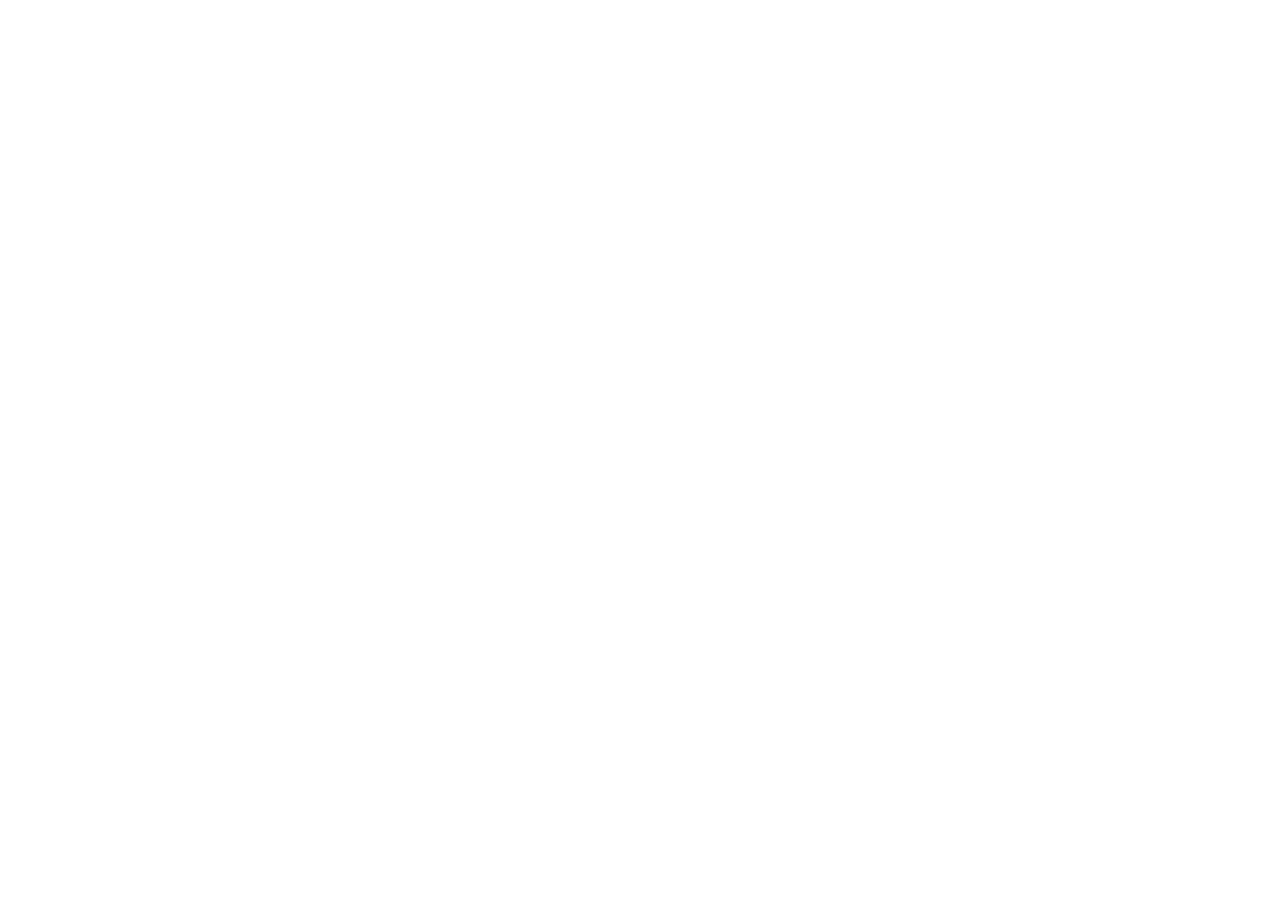
==== index.html @ fdbba8bf "first commit" ====
<!DOCTYPE html>
<html lang="en">
<head>
    <meta charset="UTF-8">
    <meta http-equiv="X-UA-Compatible" content="IE=edge">
    <meta name="viewport" content="width=device-width, initial-scale=1.0">
    <title>Document</title>
</head>
<body>
    
</body>
</html>
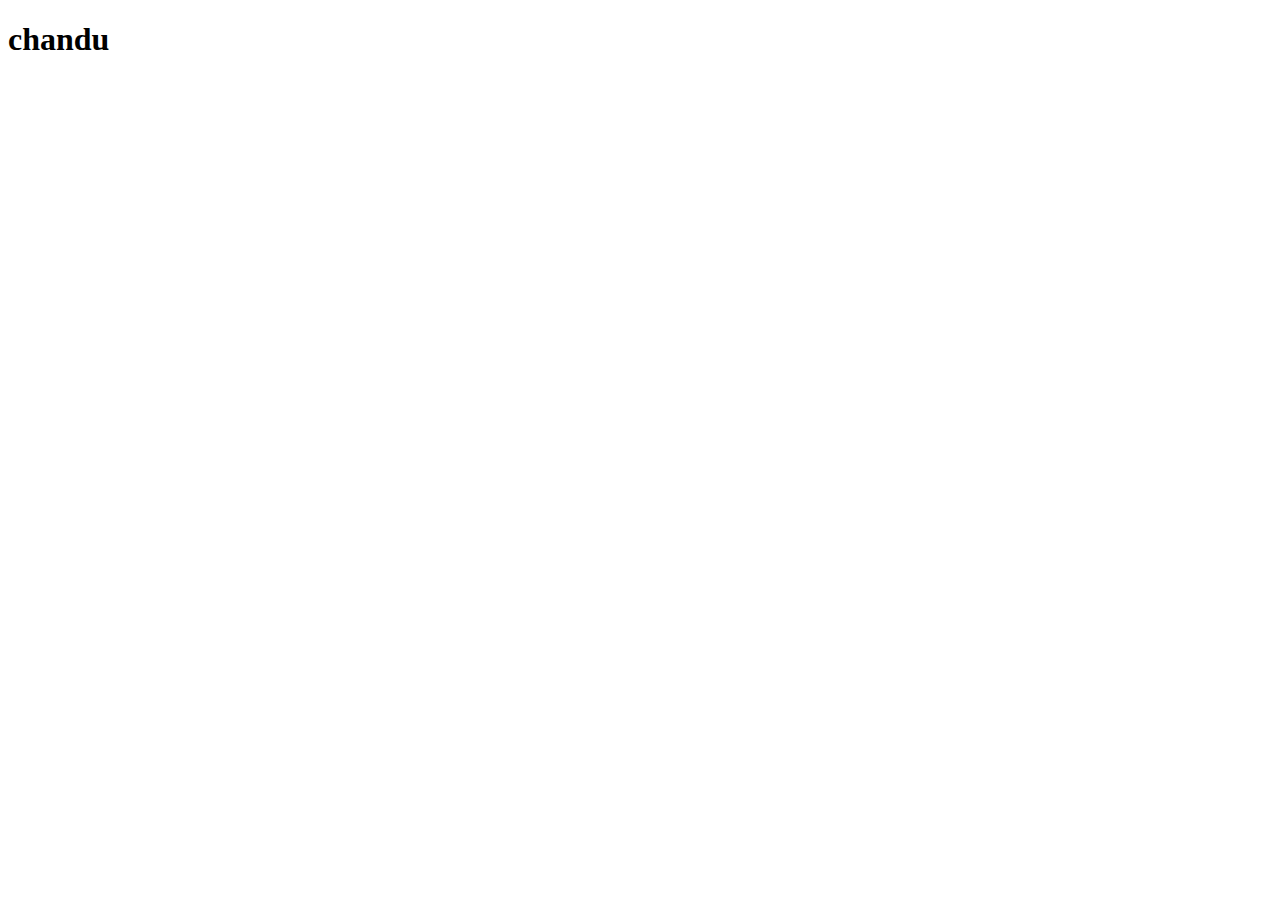
==== commit 6680126e: "add headder in index.html" ====
--- a/index.html
+++ b/index.html
@@ -7,6 +7,6 @@
     <title>Document</title>
 </head>
 <body>
-    
+   <h1>chandu</h1> 
 </body>
 </html>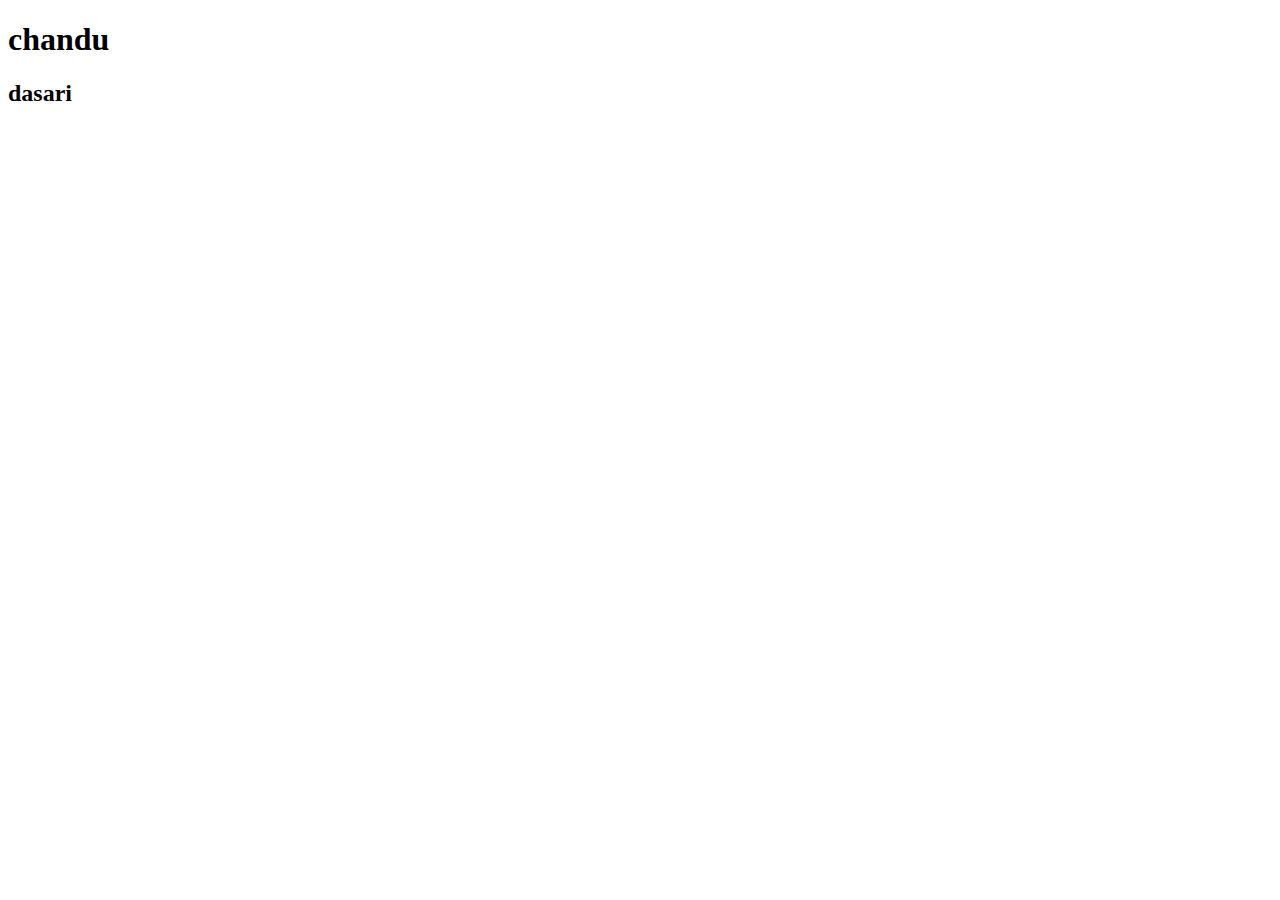
==== commit dfade1da: "add every file single line" ====
--- a/index.html
+++ b/index.html
@@ -8,5 +8,6 @@
 </head>
 <body>
    <h1>chandu</h1> 
+   <h2>dasari</h2>
 </body>
 </html>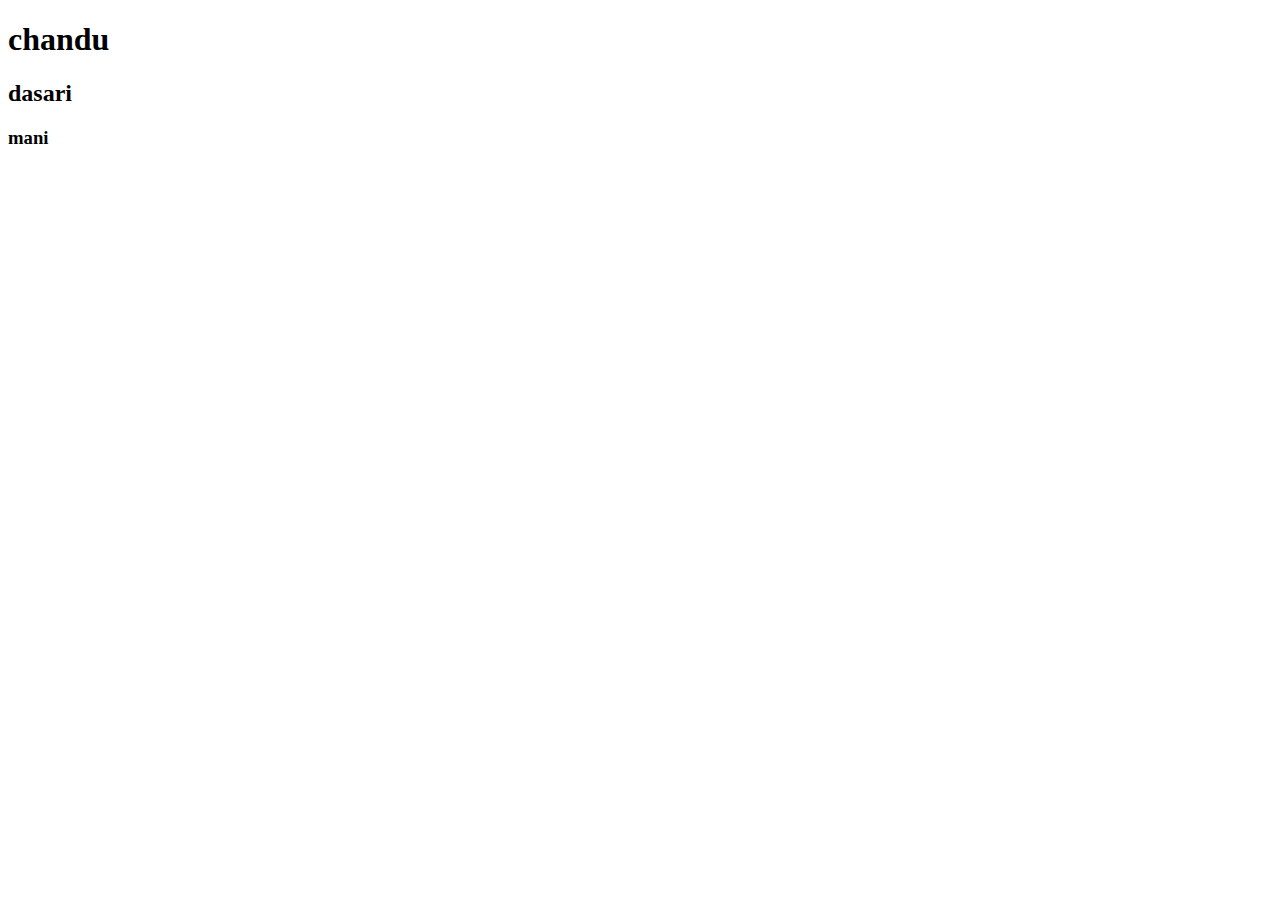
==== commit 3e3efb8b: "i have add style , config and index file changes" ====
--- a/index.html
+++ b/index.html
@@ -9,5 +9,6 @@
 <body>
    <h1>chandu</h1> 
    <h2>dasari</h2>
+   <h3>mani</h3>
 </body>
 </html>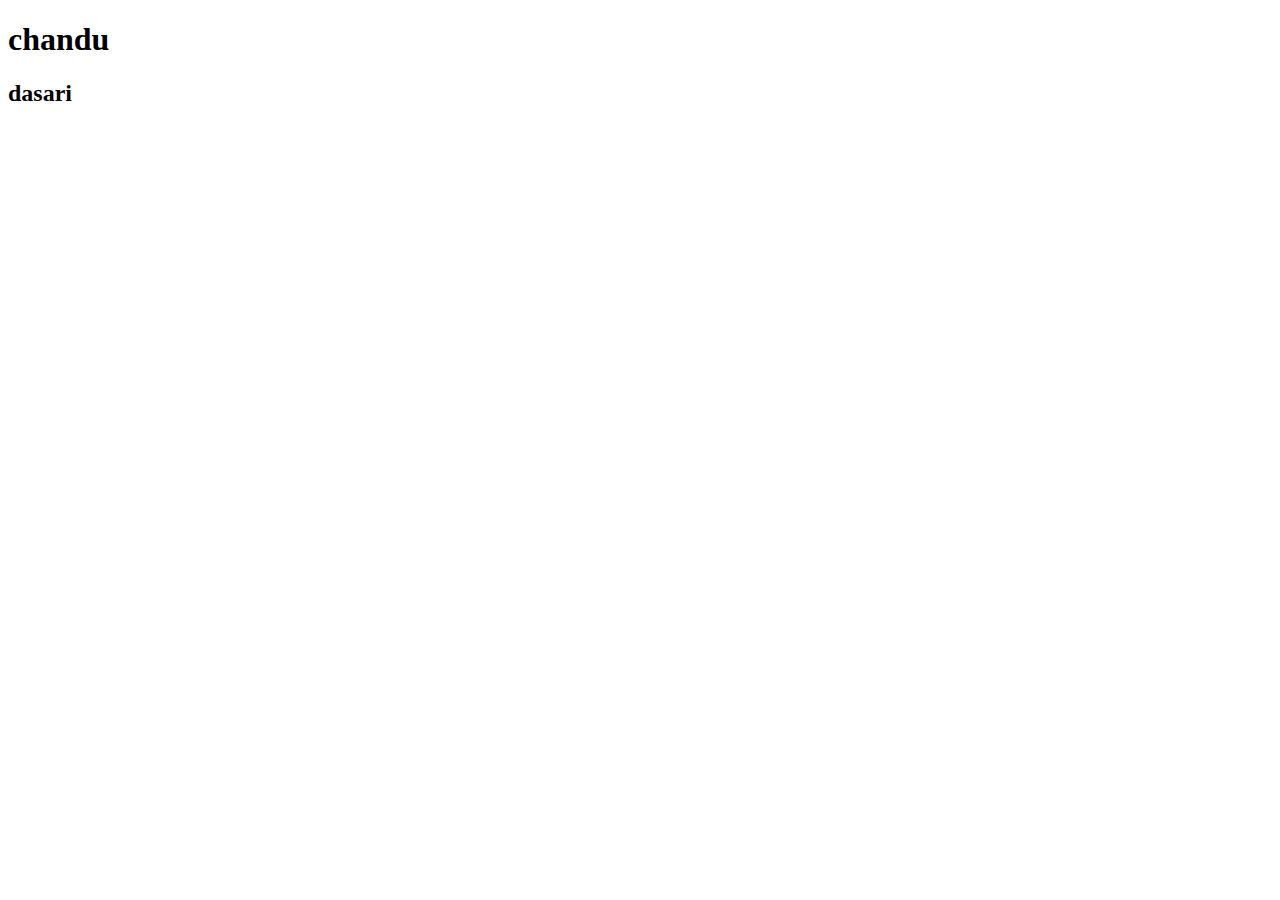
==== commit f35a83e3: "Revert "i have add style , config and index file changes"" ====
--- a/index.html
+++ b/index.html
@@ -9,6 +9,5 @@
 <body>
    <h1>chandu</h1> 
    <h2>dasari</h2>
-   <h3>mani</h3>
 </body>
 </html>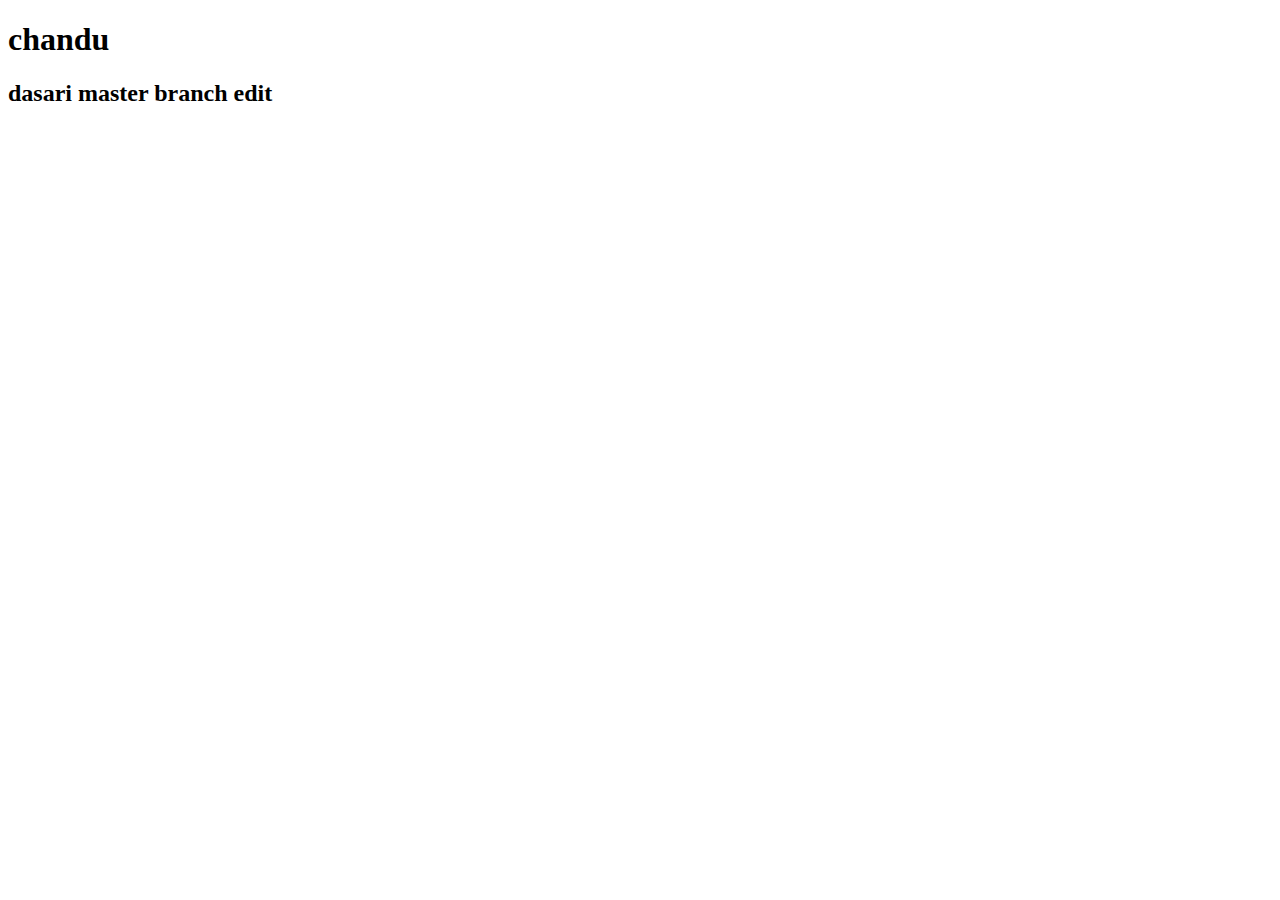
==== commit a83d206e: "index.html h2 edit master branch" ====
--- a/index.html
+++ b/index.html
@@ -8,6 +8,6 @@
 </head>
 <body>
    <h1>chandu</h1> 
-   <h2>dasari</h2>
+   <h2>dasari master branch edit</h2>
 </body>
 </html>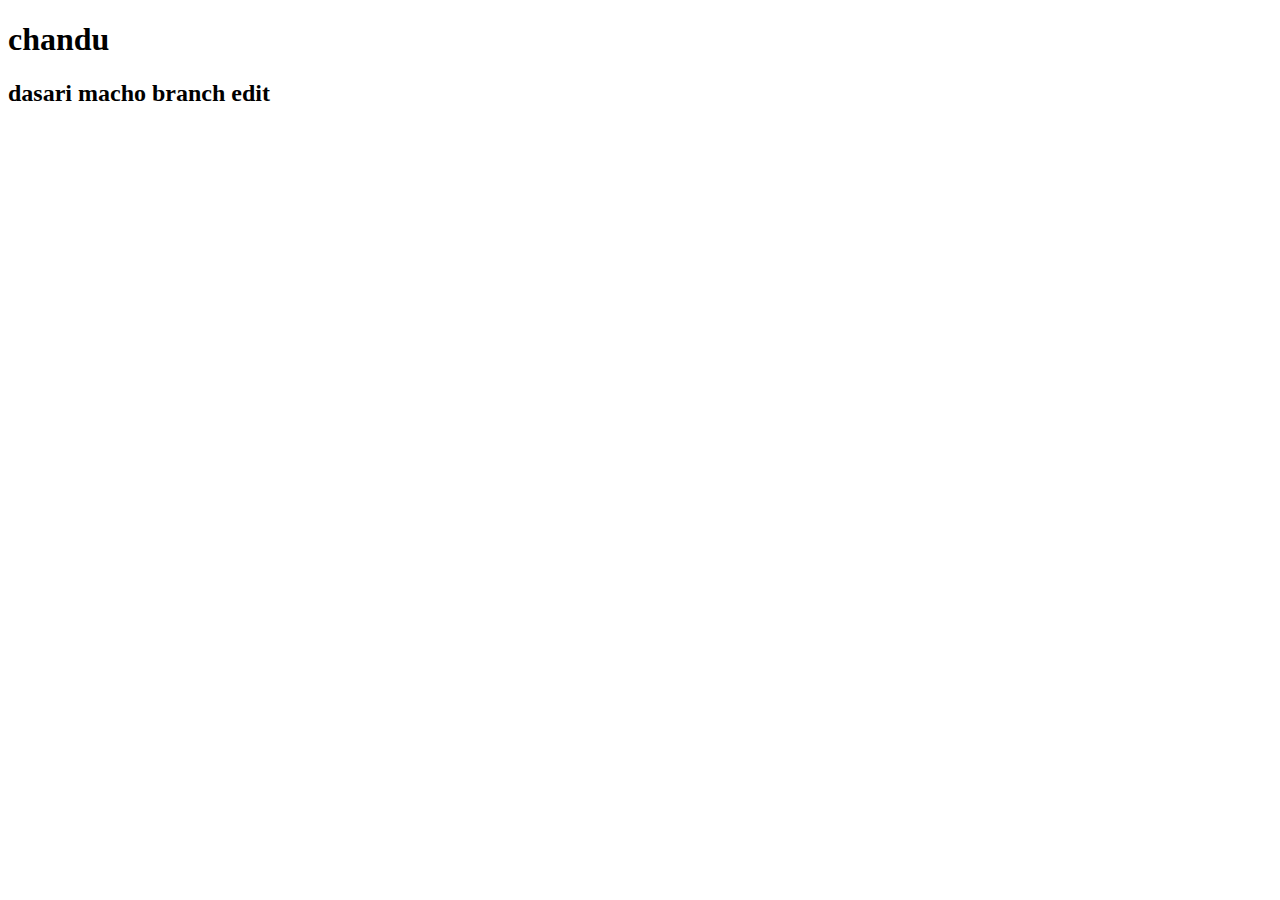
==== commit 5510f677: "macho branch edit the index.html h2" ====
--- a/index.html
+++ b/index.html
@@ -8,6 +8,6 @@
 </head>
 <body>
    <h1>chandu</h1> 
-   <h2>dasari master branch edit</h2>
+   <h2>dasari macho branch edit </h2>
 </body>
 </html>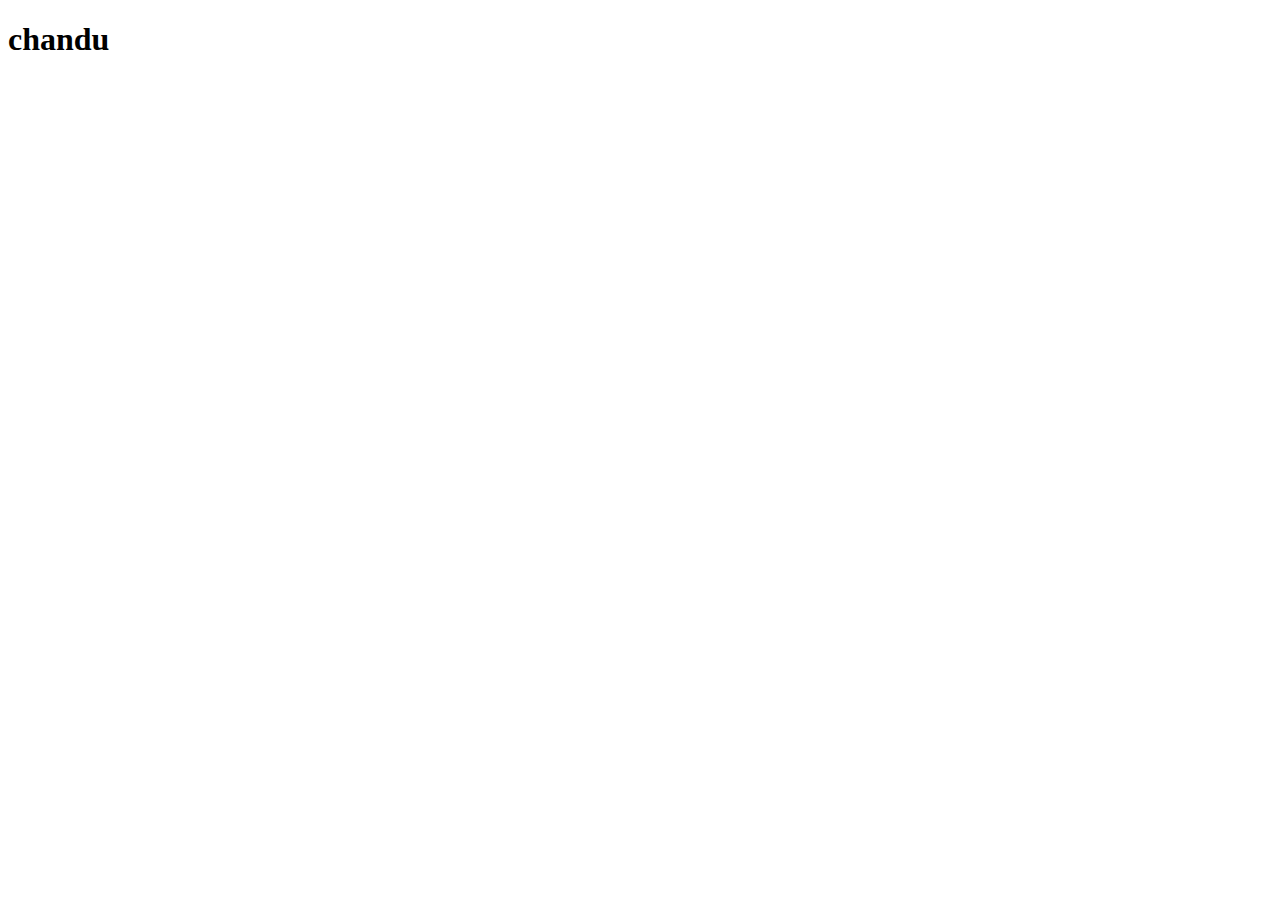
==== commit e2997474: "merge" ====
--- a/index.html
+++ b/index.html
@@ -8,6 +8,3 @@
 </head>
 <body>
    <h1>chandu</h1> 
-   <h2>dasari macho branch edit </h2>
-</body>
-</html>